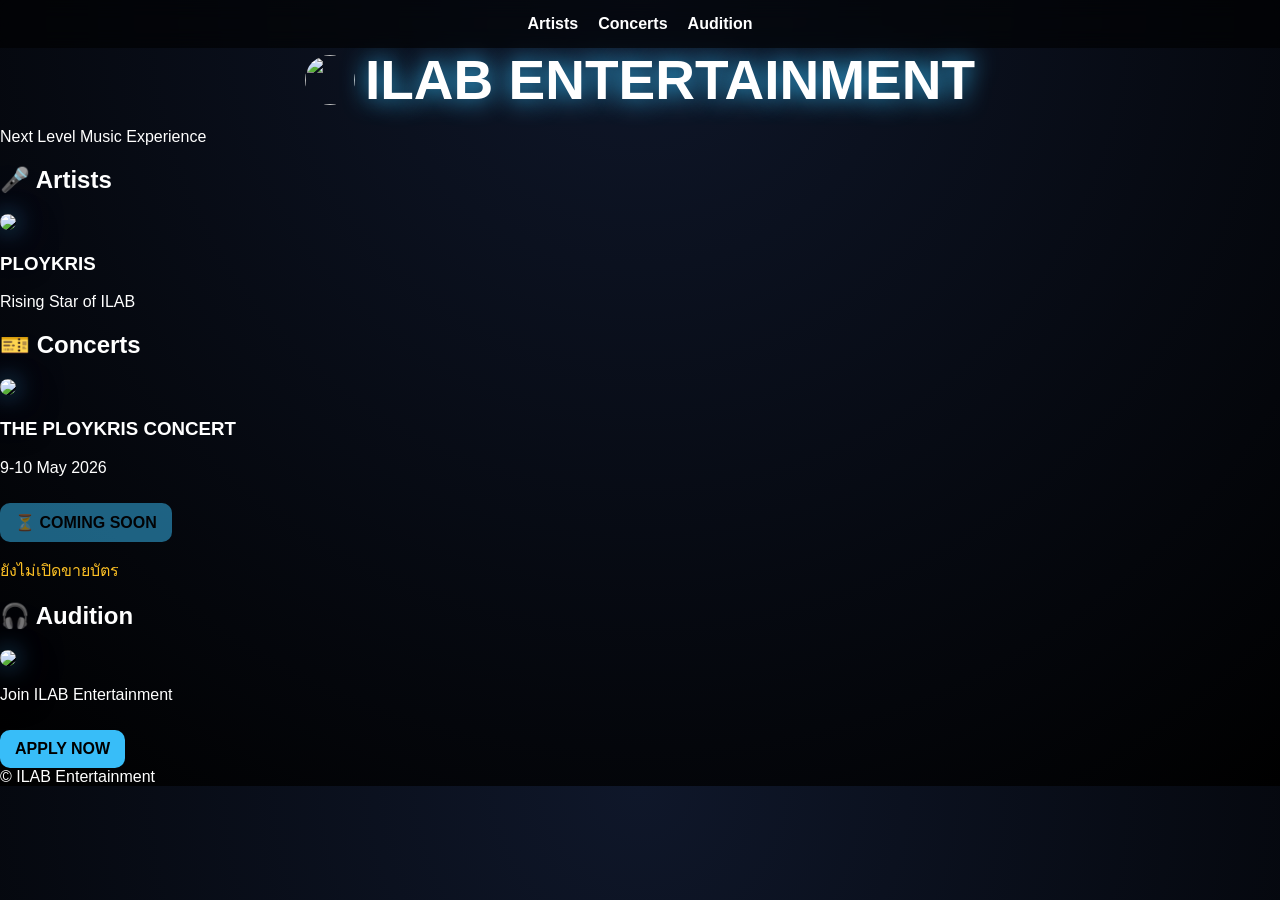
==== index.html @ 207a2a03 "Update index.html" ====
<!DOCTYPE html>
<html lang="th">
<head>
<meta charset="UTF-8">
<meta name="viewport" content="width=device-width, initial-scale=1.0">
<title>ILAB Entertainment</title>

<style>
body {
  margin: 0;
  font-family: sans-serif;
  background: radial-gradient(circle at top, #0f172a, #000);
  color: white;
}

/* NAV */
nav {
  position: sticky;
  top: 0;
  background: rgba(0,0,0,0.6);
  backdrop-filter: blur(10px);
  display: flex;
  justify-content: center;
  gap: 20px;
  padding: 15px;
  z-index: 100;
}

nav a {
  color: white;
  text-decoration: none;
  font-weight: bold;
}

nav a:hover {
  color: #38bdf8;
}

/ HERO /
.hero {
  text-align: center;
  padding: 100px 20px;
}

.hero h1 {
  font-size: 55px;
  text-shadow: 0 0 25px #38bdf8;
}

/ SECTION /
.section {
  padding: 60px 20px;
  text-align: center;
  max-width: 1000px;
  margin: auto;
}

/ GRID /
.grid {
  display: grid;
  grid-template-columns: repeat(auto-fit, minmax(250px, 1fr));
  gap: 20px;
}

/ CARD /
.card {
  background: rgba(255,255,255,0.08);
  border-radius: 20px;
  padding: 15px;
  box-shadow: 0 10px 30px rgba(0,0,0,0.6);
  transition: 0.4s;
  backdrop-filter: blur(8px);
}

.card:hover {
  transform: translateY(-10px);
  box-shadow: 0 0 30px #38bdf8;
}

/ 🔥 IMAGE ULTRA STYLE */
.img-wrapper {
  display: flex;
  justify-content: center;
  margin: 15px 0;
}

.img-wrapper img {
  width: 100%;
  max-width: 380px;
  border-radius: 25px;
  object-fit: cover;

  box-shadow:
    0 0 25px rgba(56,189,248,0.6),
    0 0 60px rgba(147,51,234,0.4),
    0 20px 40px rgba(0,0,0,0.7);

  transition: 0.4s;
}

.img-wrapper img:hover {
  transform: scale(1.08);
  box-shadow:
    0 0 40px #38bdf8,
    0 0 90px #9333ea;
}

/* BUTTON */
.btn {
  display: inline-block;
  margin-top: 10px;
  padding: 10px 15px;
  background: #38bdf8;
  color: black;
  border-radius: 10px;
  font-weight: bold;
  text-decoration: none;
  transition: 0.3s;
}

.btn:hover {
  transform: scale(1.1);
  background: #0ea5e9;
}

/ STATUS /
.open { color: #22c55e; font-weight: bold; }

/ FOOTER */
footer {
  text-align: center;
  padding: 20px;
  opacity: 0.6;
}
</style>
</head>

<body>

<!-- NAV -->
<nav>
  <a href="#artists">Artists</a>
  <a href="#concerts">Concerts</a>
  <a href="#audition">Audition</a>
</nav>

<!-- HERO -->
<div class="hero">

  <div style="display:flex; align-items:center; justify-content:center; gap:10px;">
    
    <img src="https://cdn.phototourl.com/free/2026-05-05-9e9a0f75-70d3-4eac-ad4e-f18c69994d20.png" style="width:50px; height:50px; border-radius:50%; object-fit:cover;">

    <h1 style="margin:0;">ILAB ENTERTAINMENT</h1>

  </div>

  <p>Next Level Music Experience</p>
</div>

<!-- ARTISTS -->
<div class="section" id="artists">
  <h2>🎤 Artists</h2>

  <div class="card">
    <div class="img-wrapper">
      <img src="https://cdn.phototourl.com/free/2026-05-05-300f2ee7-6647-4b32-9027-cfe3231309da.png">
    </div>
    <h3>PLOYKRIS</h3>
    <p>Rising Star of ILAB</p>
  </div>
</div>

<!-- CONCERTS -->
<div class="section" id="concerts">
  <h2>🎫 Concerts</h2>

  <div class="card">
    <div class="img-wrapper">
      <img src="https://cdn.phototourl.com/free/2026-05-05-ceb7ad8c-e963-48e6-9503-6c93573fc72d.png">
    </div>

    <h3>THE PLOYKRIS CONCERT</h3>
    <p>9-10 May 2026</p>
    <a id="ticketBtn" class="btn" href="https://forms.gle/ABzPrd4GBBBGkPys9" target="_blank">
  🎟 BUY TICKET
</a>

<p id="statusText"></p>

<!-- AUDITION -->
<div class="section" id="audition">
  <h2>🎧 Audition</h2>

  <div class="card">
    <div class="img-wrapper">
  <img src="https://cdn.phototourl.com/free/2026-05-05-8aede61c-8da3-44c8-a105-0e1db1012740.png">
</div>
    
    <p>Join ILAB Entertainment</p>

    <a class="btn" href="https://forms.gle/dGGSYwmSu6Qgvw5j8" target="_blank">
      APPLY NOW
    </a>
  </div>
</div>

<!-- FOOTER -->
<footer>
  © ILAB Entertainment
</footer>

  <script>
let statusState = 0; // 0=Coming Soon, 1=Open, 2=Sold Out

const btn = document.getElementById("ticketBtn");
const status = document.getElementById("statusText");

if (statusState === 0) {
  btn.innerHTML = "⏳ COMING SOON";
  btn.style.pointerEvents = "none";
  btn.style.opacity = "0.5";

  status.innerHTML = "ยังไม่เปิดขายบัตร";
  status.style.color = "#fbbf24";
}

else if (statusState === 1) {
  btn.innerHTML = "🎟 BUY TICKET";
  btn.style.pointerEvents = "auto";
  btn.style.opacity = "1";

  status.innerHTML = "🟢 เปิดขายแล้ว";
  status.style.color = "#22c55e";
}

else if (statusState === 2) {
  btn.innerHTML = "❌ SOLD OUT";
  btn.style.pointerEvents = "none";
  btn.style.opacity = "0.5";

  status.innerHTML = "บัตรขายหมดแล้ว";
  status.style.color = "#ef4444";
}
</script>

</body>
</html>
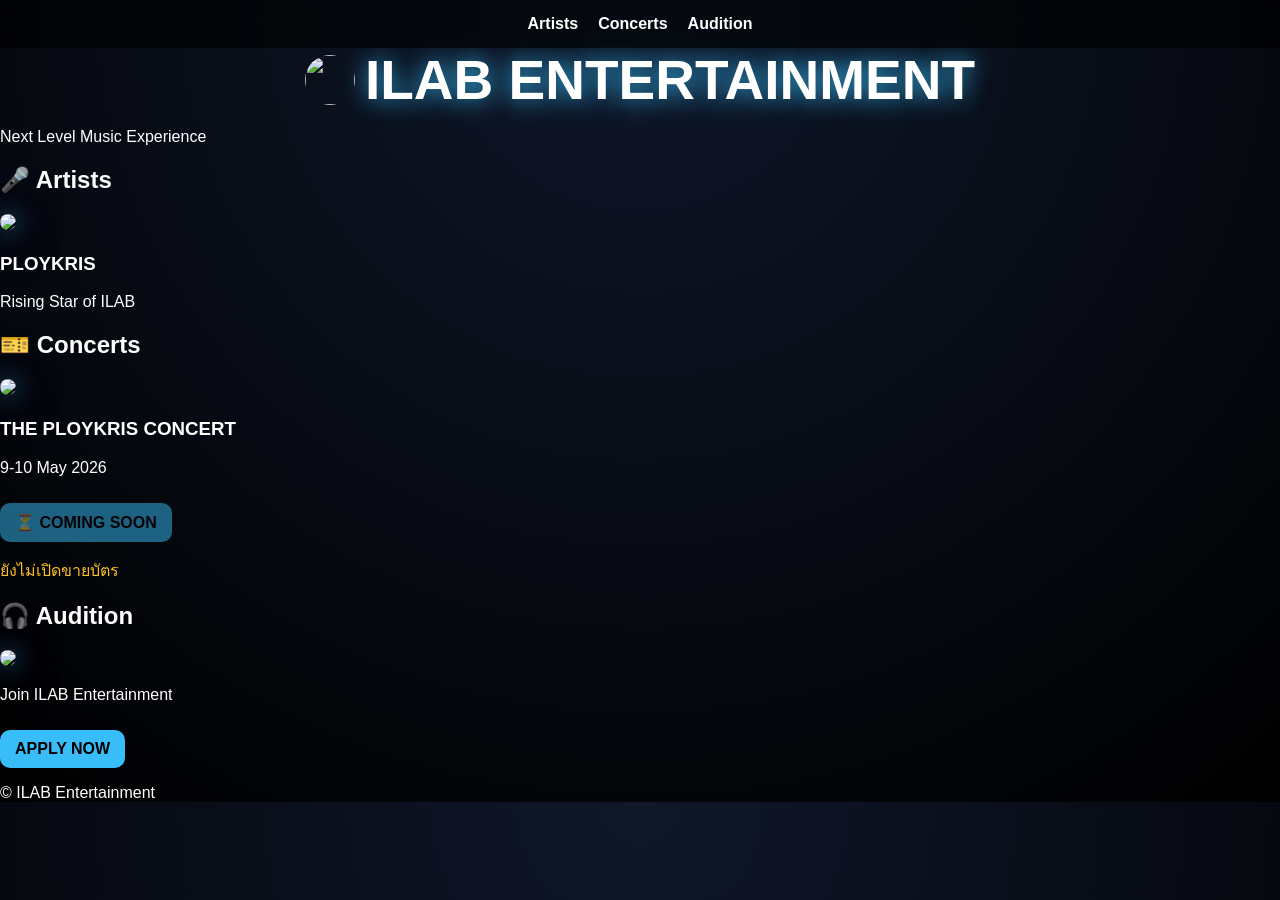
==== commit c1449301: "Update index.html" ====
--- a/index.html
+++ b/index.html
@@ -199,9 +199,12 @@
     
     <p>Join ILAB Entertainment</p>
 
-    <a class="btn" href="https://forms.gle/dGGSYwmSu6Qgvw5j8" target="_blank">
-      APPLY NOW
-    </a>
+<a id="auditionBtn" class="btn" href="https://forms.gle/dGGSYwmSu6Qgvw5j8" target="_blank">
+  APPLY NOW
+</a>
+
+<p id="auditionStatus"></p>
+
   </div>
 </div>
 
@@ -244,5 +247,39 @@
 }
 </script>
 
+    <script>
+let auditionState = 0; // 0=Coming Soon, 1=Open, 2=Closed
+
+const btn = document.getElementById("auditionBtn");
+const status = document.getElementById("auditionStatus");
+
+if (auditionState === 0) {
+  btn.innerHTML = "⏳ COMING SOON";
+  btn.style.pointerEvents = "none";
+  btn.style.opacity = "0.5";
+
+  status.innerHTML = "ยังไม่เปิดรับออดิชั่น";
+  status.style.color = "#fbbf24";
+}
+
+else if (auditionState === 1) {
+  btn.innerHTML = "🎧 APPLY NOW";
+  btn.style.pointerEvents = "auto";
+  btn.style.opacity = "1";
+
+  status.innerHTML = "🟢 เปิดรับสมัคร";
+  status.style.color = "#22c55e";
+}
+
+else if (auditionState === 2) {
+  btn.innerHTML = "❌ CLOSED";
+  btn.style.pointerEvents = "none";
+  btn.style.opacity = "0.5";
+
+  status.innerHTML = "ปิดรับสมัครแล้ว";
+  status.style.color = "#ef4444";
+}
+</script>
+    
 </body>
 </html>
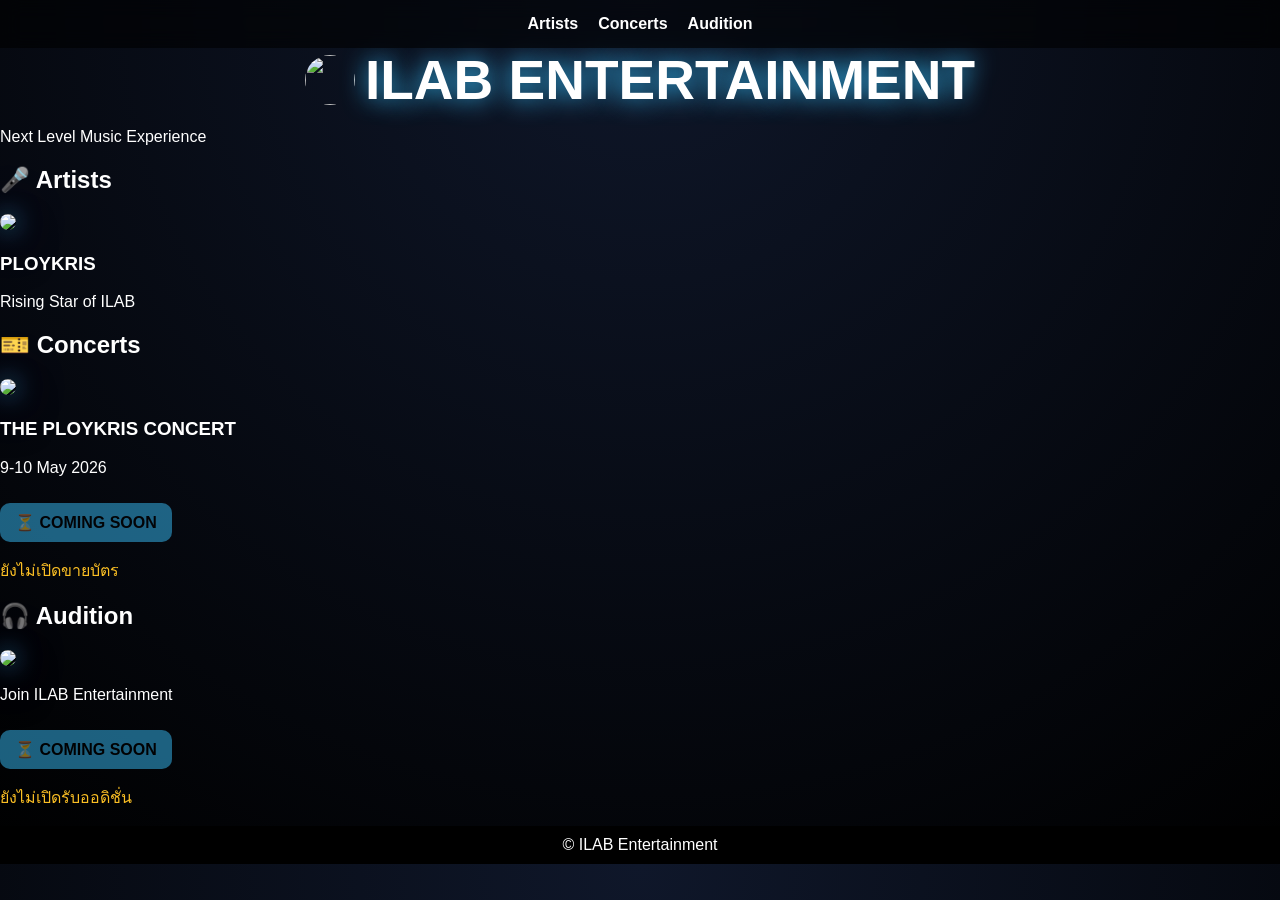
==== commit 727f170d: "Update index.html" ====
--- a/index.html
+++ b/index.html
@@ -209,77 +209,85 @@
 </div>
 
 <!-- FOOTER -->
-<footer>
+<footer style="background:black; text-align:center; padding:10px; color:white;">
   © ILAB Entertainment
 </footer>
 
-  <script>
+<script>
+/* =========================
+   🎟 TICKET SYSTEM
+========================= */
 let statusState = 0; // 0=Coming Soon, 1=Open, 2=Sold Out
 
-const btn = document.getElementById("ticketBtn");
-const status = document.getElementById("statusText");
-
-if (statusState === 0) {
-  btn.innerHTML = "⏳ COMING SOON";
-  btn.style.pointerEvents = "none";
-  btn.style.opacity = "0.5";
-
-  status.innerHTML = "ยังไม่เปิดขายบัตร";
-  status.style.color = "#fbbf24";
-}
-
-else if (statusState === 1) {
-  btn.innerHTML = "🎟 BUY TICKET";
-  btn.style.pointerEvents = "auto";
-  btn.style.opacity = "1";
-
-  status.innerHTML = "🟢 เปิดขายแล้ว";
-  status.style.color = "#22c55e";
-}
-
-else if (statusState === 2) {
-  btn.innerHTML = "❌ SOLD OUT";
-  btn.style.pointerEvents = "none";
-  btn.style.opacity = "0.5";
-
-  status.innerHTML = "บัตรขายหมดแล้ว";
-  status.style.color = "#ef4444";
+const ticketBtn = document.getElementById("ticketBtn");
+const ticketStatus = document.getElementById("statusText");
+
+if (ticketBtn && ticketStatus) {
+  if (statusState === 0) {
+    ticketBtn.innerHTML = "⏳ COMING SOON";
+    ticketBtn.style.pointerEvents = "none";
+    ticketBtn.style.opacity = "0.5";
+
+    ticketStatus.innerHTML = "ยังไม่เปิดขายบัตร";
+    ticketStatus.style.color = "#fbbf24";
+  }
+
+  else if (statusState === 1) {
+    ticketBtn.innerHTML = "🎟 BUY TICKET";
+    ticketBtn.style.pointerEvents = "auto";
+    ticketBtn.style.opacity = "1";
+
+    ticketStatus.innerHTML = "🟢 เปิดขายแล้ว";
+    ticketStatus.style.color = "#22c55e";
+  }
+
+  else if (statusState === 2) {
+    ticketBtn.innerHTML = "❌ SOLD OUT";
+    ticketBtn.style.pointerEvents = "none";
+    ticketBtn.style.opacity = "0.5";
+
+    ticketStatus.innerHTML = "บัตรขายหมดแล้ว";
+    ticketStatus.style.color = "#ef4444";
+  }
+}
+
+/* =========================
+   🎧 AUDITION SYSTEM
+========================= */
+let auditionState = 0; // 0=Coming Soon, 1=Open, 2=Closed
+
+const auditionBtn = document.getElementById("auditionBtn");
+const auditionStatus = document.getElementById("auditionStatus");
+
+if (auditionBtn && auditionStatus) {
+  if (auditionState === 0) {
+    auditionBtn.innerHTML = "⏳ COMING SOON";
+    auditionBtn.style.pointerEvents = "none";
+    auditionBtn.style.opacity = "0.5";
+
+    auditionStatus.innerHTML = "ยังไม่เปิดรับออดิชั่น";
+    auditionStatus.style.color = "#fbbf24";
+  }
+
+  else if (auditionState === 1) {
+    auditionBtn.innerHTML = "🎧 APPLY NOW";
+    auditionBtn.style.pointerEvents = "auto";
+    auditionBtn.style.opacity = "1";
+
+    auditionStatus.innerHTML = "🟢 เปิดรับสมัคร";
+    auditionStatus.style.color = "#22c55e";
+  }
+
+  else if (auditionState === 2) {
+    auditionBtn.innerHTML = "❌ CLOSED";
+    auditionBtn.style.pointerEvents = "none";
+    auditionBtn.style.opacity = "0.5";
+
+    auditionStatus.innerHTML = "ปิดรับสมัครแล้ว";
+    auditionStatus.style.color = "#ef4444";
+  }
 }
 </script>
 
-    <script>
-let auditionState = 0; // 0=Coming Soon, 1=Open, 2=Closed
-
-const btn = document.getElementById("auditionBtn");
-const status = document.getElementById("auditionStatus");
-
-if (auditionState === 0) {
-  btn.innerHTML = "⏳ COMING SOON";
-  btn.style.pointerEvents = "none";
-  btn.style.opacity = "0.5";
-
-  status.innerHTML = "ยังไม่เปิดรับออดิชั่น";
-  status.style.color = "#fbbf24";
-}
-
-else if (auditionState === 1) {
-  btn.innerHTML = "🎧 APPLY NOW";
-  btn.style.pointerEvents = "auto";
-  btn.style.opacity = "1";
-
-  status.innerHTML = "🟢 เปิดรับสมัคร";
-  status.style.color = "#22c55e";
-}
-
-else if (auditionState === 2) {
-  btn.innerHTML = "❌ CLOSED";
-  btn.style.pointerEvents = "none";
-  btn.style.opacity = "0.5";
-
-  status.innerHTML = "ปิดรับสมัครแล้ว";
-  status.style.color = "#ef4444";
-}
-</script>
-    
 </body>
 </html>
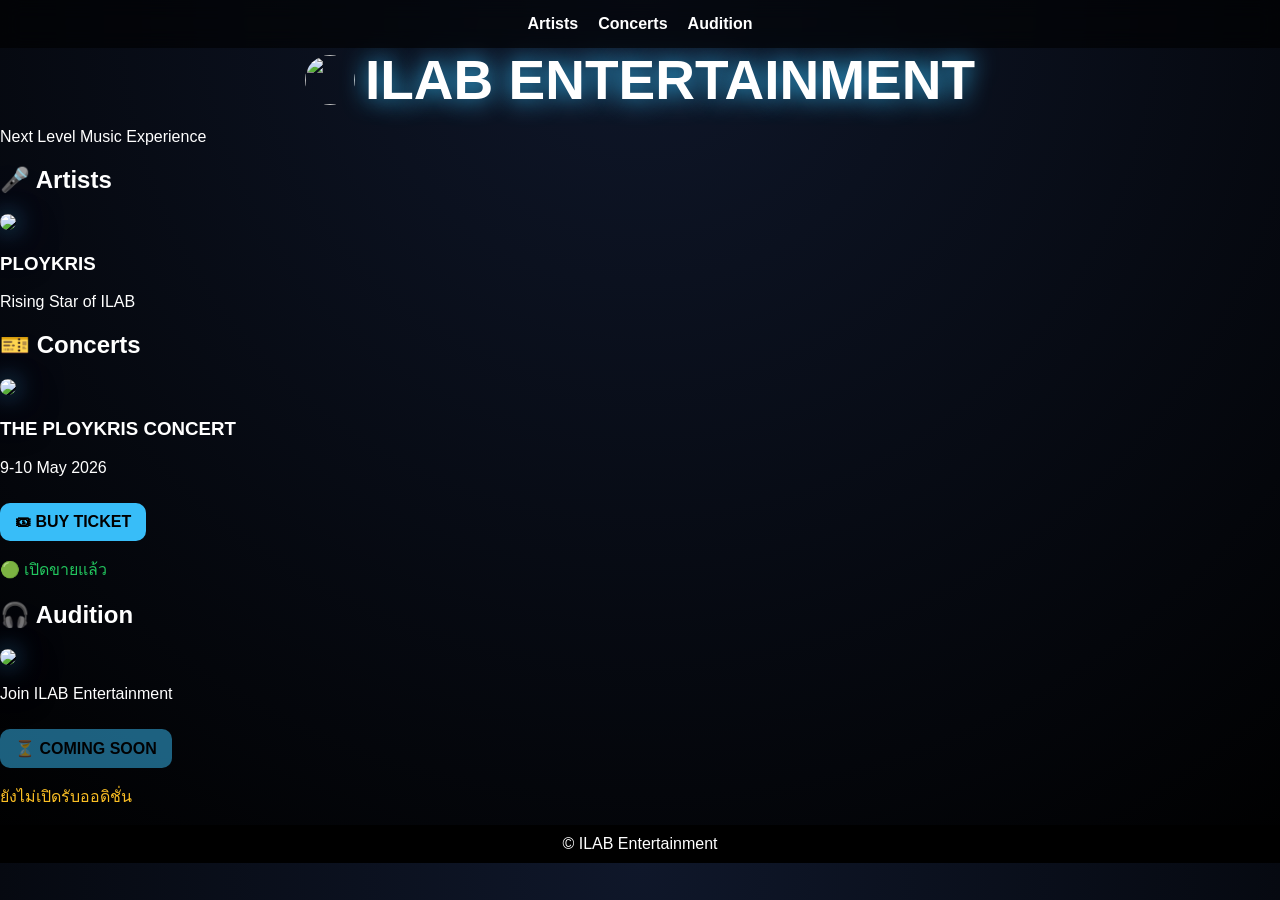
==== commit ab18fdf4: "Update index.html" ====
--- a/index.html
+++ b/index.html
@@ -217,7 +217,7 @@
 /* =========================
    🎟 TICKET SYSTEM
 ========================= */
-let statusState = 0; // 0=Coming Soon, 1=Open, 2=Sold Out
+let statusState = 1; // 0=Coming Soon, 1=Open, 2=Sold Out
 
 const ticketBtn = document.getElementById("ticketBtn");
 const ticketStatus = document.getElementById("statusText");
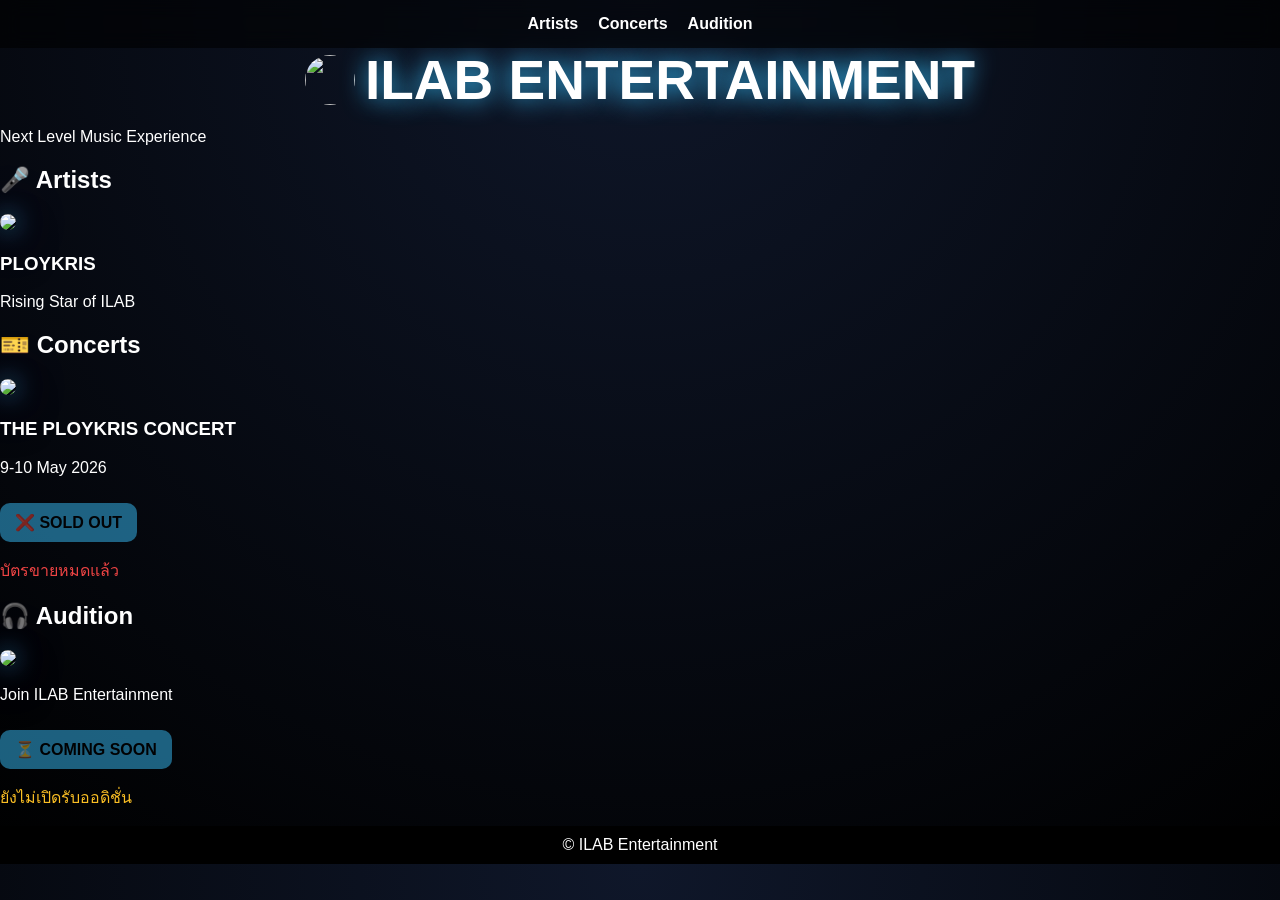
==== commit 516f4307: "Update index.html" ====
--- a/index.html
+++ b/index.html
@@ -217,7 +217,7 @@
 /* =========================
    🎟 TICKET SYSTEM
 ========================= */
-let statusState = 1; // 0=Coming Soon, 1=Open, 2=Sold Out
+let statusState = 2; // 0=Coming Soon, 1=Open, 2=Sold Out
 
 const ticketBtn = document.getElementById("ticketBtn");
 const ticketStatus = document.getElementById("statusText");
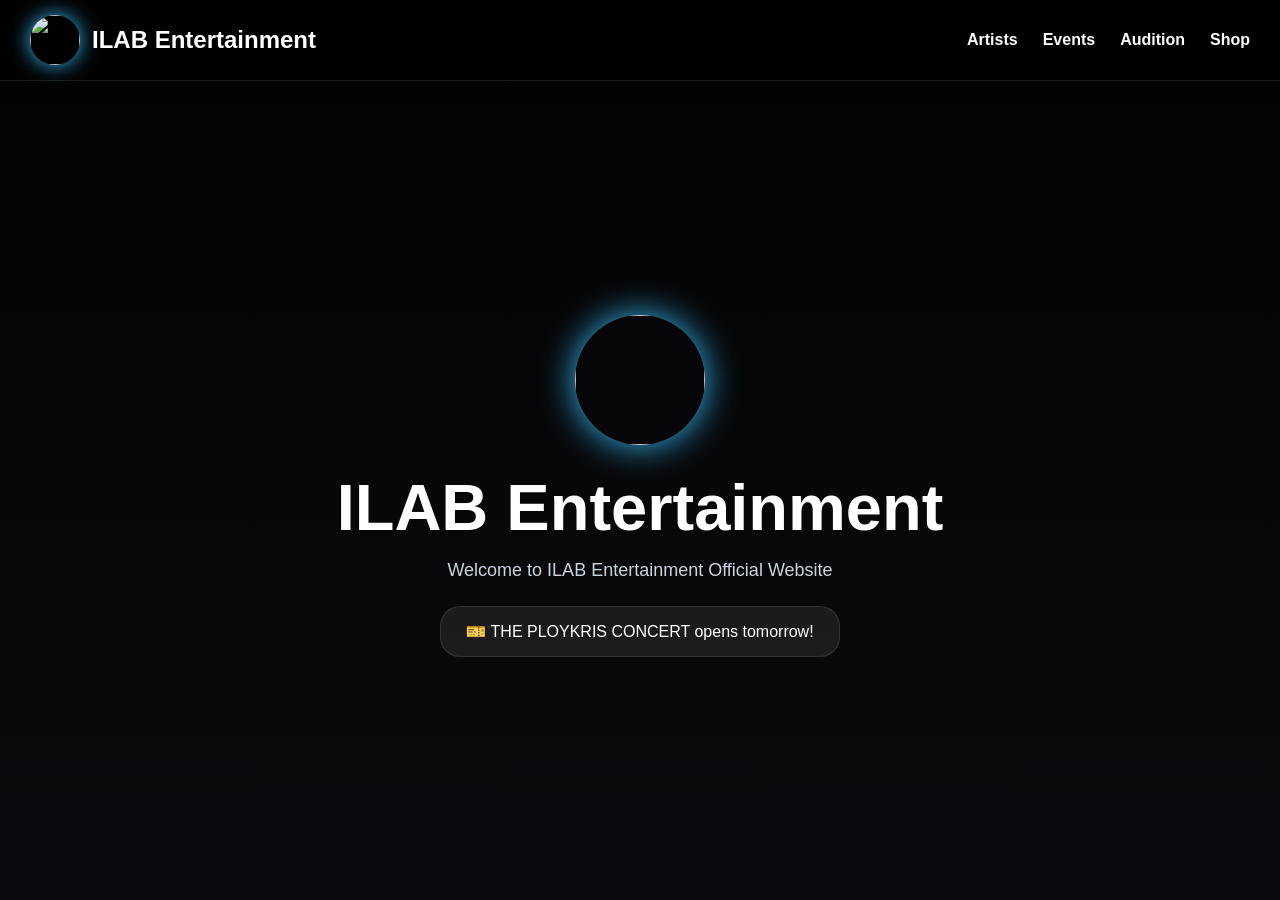
==== commit ebcdd284: "Update index.html" ====
--- a/index.html
+++ b/index.html
@@ -1,293 +1,475 @@
 <!DOCTYPE html>
-<html lang="th">
+<html lang="en">
+
 <head>
+
 <meta charset="UTF-8">
+
 <meta name="viewport" content="width=device-width, initial-scale=1.0">
+
 <title>ILAB Entertainment</title>
 
 <style>
-body {
-  margin: 0;
-  font-family: sans-serif;
-  background: radial-gradient(circle at top, #0f172a, #000);
-  color: white;
-}
-
-/* NAV */
-nav {
-  position: sticky;
-  top: 0;
-  background: rgba(0,0,0,0.6);
-  backdrop-filter: blur(10px);
-  display: flex;
-  justify-content: center;
-  gap: 20px;
-  padding: 15px;
-  z-index: 100;
-}
-
-nav a {
-  color: white;
-  text-decoration: none;
-  font-weight: bold;
-}
-
-nav a:hover {
-  color: #38bdf8;
-}
-
-/ HERO /
-.hero {
-  text-align: center;
-  padding: 100px 20px;
-}
-
-.hero h1 {
-  font-size: 55px;
-  text-shadow: 0 0 25px #38bdf8;
-}
-
-/ SECTION /
-.section {
-  padding: 60px 20px;
-  text-align: center;
-  max-width: 1000px;
-  margin: auto;
-}
-
-/ GRID /
-.grid {
-  display: grid;
-  grid-template-columns: repeat(auto-fit, minmax(250px, 1fr));
-  gap: 20px;
-}
-
-/ CARD /
-.card {
-  background: rgba(255,255,255,0.08);
-  border-radius: 20px;
-  padding: 15px;
-  box-shadow: 0 10px 30px rgba(0,0,0,0.6);
-  transition: 0.4s;
-  backdrop-filter: blur(8px);
-}
-
-.card:hover {
-  transform: translateY(-10px);
-  box-shadow: 0 0 30px #38bdf8;
-}
-
-/ 🔥 IMAGE ULTRA STYLE */
-.img-wrapper {
-  display: flex;
-  justify-content: center;
-  margin: 15px 0;
-}
-
-.img-wrapper img {
-  width: 100%;
-  max-width: 380px;
-  border-radius: 25px;
-  object-fit: cover;
-
-  box-shadow:
-    0 0 25px rgba(56,189,248,0.6),
-    0 0 60px rgba(147,51,234,0.4),
-    0 20px 40px rgba(0,0,0,0.7);
-
-  transition: 0.4s;
-}
-
-.img-wrapper img:hover {
-  transform: scale(1.08);
-  box-shadow:
-    0 0 40px #38bdf8,
-    0 0 90px #9333ea;
-}
-
-/* BUTTON */
-.btn {
-  display: inline-block;
-  margin-top: 10px;
-  padding: 10px 15px;
-  background: #38bdf8;
-  color: black;
-  border-radius: 10px;
-  font-weight: bold;
-  text-decoration: none;
-  transition: 0.3s;
-}
-
-.btn:hover {
-  transform: scale(1.1);
-  background: #0ea5e9;
-}
-
-/ STATUS /
-.open { color: #22c55e; font-weight: bold; }
-
-/ FOOTER */
-footer {
-  text-align: center;
-  padding: 20px;
-  opacity: 0.6;
-}
+
+/* =========================
+   RESET
+========================= */
+
+*{
+  margin:0;
+  padding:0;
+  box-sizing:border-box;
+  scroll-behavior:smooth;
+}
+
+body{
+  font-family:Arial,sans-serif;
+  background:#0b0b0f;
+  color:white;
+}
+
+/* =========================
+   NAVBAR
+========================= */
+
+nav{
+
+  position:sticky;
+  top:0;
+  z-index:1000;
+
+  display:flex;
+  justify-content:space-between;
+  align-items:center;
+
+  padding:15px 30px;
+
+  background:rgba(0,0,0,0.9);
+
+  backdrop-filter:blur(10px);
+
+  border-bottom:1px solid rgba(255,255,255,0.1);
+
+}
+
+/* โลโก้ + ชื่อ */
+
+.logo{
+
+  display:flex;
+  align-items:center;
+  gap:12px;
+
+}
+
+.logo img{
+
+  width:50px;
+  height:50px;
+
+  border-radius:50%;
+
+  object-fit:cover;
+
+  box-shadow:0 0 20px #38bdf8;
+
+}
+
+.logo h1{
+
+  font-size:24px;
+
+}
+
+/* เมนู */
+
+nav ul{
+
+  display:flex;
+  list-style:none;
+  gap:25px;
+
+}
+
+nav a{
+
+  text-decoration:none;
+  color:white;
+
+  font-weight:bold;
+
+  transition:0.3s;
+
+}
+
+nav a:hover{
+
+  color:#38bdf8;
+
+}
+
+/* =========================
+   HERO
+========================= */
+
+.hero{
+
+  min-height:90vh;
+
+  display:flex;
+  flex-direction:column;
+
+  justify-content:center;
+  align-items:center;
+
+  text-align:center;
+
+  padding:40px 20px;
+
+  background:
+  linear-gradient(to bottom, rgba(0,0,0,0.7), rgba(11,11,15,1)),
+  url('https://cdn.phototourl.com/free/2026-05-07-fa496630-8676-49d2-8dc0-3e9f41c4a56a.png');
+
+  background-size:cover;
+  background-position:center;
+
+}
+
+.hero img{
+
+  width:130px;
+  height:130px;
+
+  border-radius:50%;
+
+  object-fit:cover;
+
+  margin-bottom:25px;
+
+  box-shadow:0 0 35px #38bdf8;
+
+}
+
+.hero h2{
+
+  font-size:65px;
+  margin-bottom:15px;
+
+}
+
+.hero p{
+
+  color:#cbd5e1;
+
+  font-size:18px;
+
+  max-width:700px;
+
+}
+
+/* ข่าว */
+
+.news{
+
+  margin-top:25px;
+
+  background:rgba(255,255,255,0.08);
+
+  padding:15px 25px;
+
+  border-radius:20px;
+
+  border:1px solid rgba(255,255,255,0.1);
+
+}
+
+/* =========================
+   SECTION
+========================= */
+
+.section{
+
+  padding:90px 20px;
+
+  max-width:1200px;
+
+  margin:auto;
+
+}
+
+.section-title{
+
+  text-align:center;
+
+  font-size:42px;
+
+  margin-bottom:50px;
+
+}
+
+/* =========================
+   GRID
+========================= */
+
+.grid{
+
+  display:grid;
+
+  grid-template-columns:
+  repeat(auto-fit,minmax(260px,1fr));
+
+  gap:25px;
+
+}
+
+/* =========================
+   CARD
+========================= */
+
+.card{
+
+  background:rgba(255,255,255,0.05);
+
+  border:1px solid rgba(255,255,255,0.08);
+
+  border-radius:25px;
+
+  overflow:hidden;
+
+  transition:0.3s;
+
+}
+
+.card:hover{
+
+  transform:translateY(-8px);
+
+  box-shadow:0 0 25px rgba(56,189,248,0.3);
+
+}
+
+/* รูป */
+
+.img-wrapper{
+
+  width:100%;
+  height:300px;
+
+  overflow:hidden;
+
+}
+
+.img-wrapper img{
+
+  width:100%;
+  height:100%;
+
+  object-fit:cover;
+
+}
+
+/* เนื้อหา */
+
+.card-content{
+
+  padding:20px;
+
+}
+
+.card h3{
+
+  margin-bottom:10px;
+
+  font-size:24px;
+
+}
+
+.card p{
+
+  color:#cbd5e1;
+
+  margin-bottom:15px;
+
+}
+
+/* =========================
+   BUTTON
+========================= */
+
+.btn{
+
+  display:inline-block;
+
+  padding:12px 22px;
+
+  border:none;
+
+  border-radius:12px;
+
+  background:#38bdf8;
+
+  color:black;
+
+  font-weight:bold;
+
+  cursor:pointer;
+
+  transition:0.3s;
+
+}
+
+.btn:hover{
+
+  transform:scale(1.05);
+
+}
+
+.soldout-btn{
+
+  background:#444 !important;
+
+  color:white;
+
+  cursor:not-allowed;
+
+  opacity:0.7;
+
+}
+
+/* สถานะ */
+
+.open{
+
+  margin-top:12px;
+
+  color:#22c55e;
+
+  font-weight:bold;
+
+}
+
+.soldout{
+
+  margin-top:12px;
+
+  color:#ef4444;
+
+  font-weight:bold;
+
+}
+
+.coming{
+
+  margin-top:12px;
+
+  color:#fbbf24;
+
+  font-weight:bold;
+
+}
+
+/* =========================
+   FOOTER
+========================= */
+
+footer{
+
+  text-align:center;
+
+  padding:30px;
+
+  background:black;
+
+  margin-top:60px;
+
+  color:#888;
+
+}
+
+/* =========================
+   MOBILE
+========================= */
+
+@media(max-width:768px){
+
+  .hero h2{
+
+    font-size:42px;
+
+  }
+
+  nav{
+
+    flex-direction:column;
+
+    gap:15px;
+
+  }
+
+  nav ul{
+
+    flex-wrap:wrap;
+
+    justify-content:center;
+
+  }
+
+}
+
 </style>
 </head>
 
 <body>
 
-<!-- NAV -->
+<!-- =========================
+     NAVBAR
+========================= -->
+
 <nav>
-  <a href="#artists">Artists</a>
-  <a href="#concerts">Concerts</a>
-  <a href="#audition">Audition</a>
+
+  <div class="logo">
+
+    <!-- โลโก้ -->
+    <img src="ใส่ลิงก์โลโก้ตรงนี้">
+
+    <h1>ILAB Entertainment</h1>
+
+  </div>
+
+  <ul>
+
+    <li><a href="#artists">Artists</a></li>
+
+    <li><a href="#events">Events</a></li>
+
+    <li><a href="#audition">Audition</a></li>
+
+    <li><a href="#shop">Shop</a></li>
+
+  </ul>
+
 </nav>
 
-<!-- HERO -->
-<div class="hero">
-
-  <div style="display:flex; align-items:center; justify-content:center; gap:10px;">
-    
-    <img src="https://cdn.phototourl.com/free/2026-05-05-9e9a0f75-70d3-4eac-ad4e-f18c69994d20.png" style="width:50px; height:50px; border-radius:50%; object-fit:cover;">
-
-    <h1 style="margin:0;">ILAB ENTERTAINMENT</h1>
+<!-- =========================
+     HERO
+========================= -->
+
+<section class="hero">
+
+  <!-- โลโก้กลาง -->
+  <img src="https://cdn.phototourl.com/free/2026-05-07-fa496630-8676-49d2-8dc0-3e9f41c4a56a.png">
+
+  <h2>ILAB Entertainment</h2>
+
+  <p>
+    Welcome to ILAB Entertainment Official Website
+  </p>
+
+  <!-- ข่าว -->
+  <div class="news">
+
+    🎫 THE PLOYKRIS CONCERT opens tomorrow!
 
   </div>
 
-  <p>Next Level Music Experience</p>
-</div>
-
-<!-- ARTISTS -->
-<div class="section" id="artists">
-  <h2>🎤 Artists</h2>
-
-  <div class="card">
-    <div class="img-wrapper">
-      <img src="https://cdn.phototourl.com/free/2026-05-05-300f2ee7-6647-4b32-9027-cfe3231309da.png">
-    </div>
-    <h3>PLOYKRIS</h3>
-    <p>Rising Star of ILAB</p>
-  </div>
-</div>
-
-<!-- CONCERTS -->
-<div class="section" id="concerts">
-  <h2>🎫 Concerts</h2>
-
-  <div class="card">
-    <div class="img-wrapper">
-      <img src="https://cdn.phototourl.com/free/2026-05-05-ceb7ad8c-e963-48e6-9503-6c93573fc72d.png">
-    </div>
-
-    <h3>THE PLOYKRIS CONCERT</h3>
-    <p>9-10 May 2026</p>
-    <a id="ticketBtn" class="btn" href="https://forms.gle/ABzPrd4GBBBGkPys9" target="_blank">
-  🎟 BUY TICKET
-</a>
-
-<p id="statusText"></p>
-
-<!-- AUDITION -->
-<div class="section" id="audition">
-  <h2>🎧 Audition</h2>
-
-  <div class="card">
-    <div class="img-wrapper">
-  <img src="https://cdn.phototourl.com/free/2026-05-05-8aede61c-8da3-44c8-a105-0e1db1012740.png">
-</div>
-    
-    <p>Join ILAB Entertainment</p>
-
-<a id="auditionBtn" class="btn" href="https://forms.gle/dGGSYwmSu6Qgvw5j8" target="_blank">
-  APPLY NOW
-</a>
-
-<p id="auditionStatus"></p>
-
-  </div>
-</div>
-
-<!-- FOOTER -->
-<footer style="background:black; text-align:center; padding:10px; color:white;">
-  © ILAB Entertainment
-</footer>
-
-<script>
-/* =========================
-   🎟 TICKET SYSTEM
-========================= */
-let statusState = 2; // 0=Coming Soon, 1=Open, 2=Sold Out
-
-const ticketBtn = document.getElementById("ticketBtn");
-const ticketStatus = document.getElementById("statusText");
-
-if (ticketBtn && ticketStatus) {
-  if (statusState === 0) {
-    ticketBtn.innerHTML = "⏳ COMING SOON";
-    ticketBtn.style.pointerEvents = "none";
-    ticketBtn.style.opacity = "0.5";
-
-    ticketStatus.innerHTML = "ยังไม่เปิดขายบัตร";
-    ticketStatus.style.color = "#fbbf24";
-  }
-
-  else if (statusState === 1) {
-    ticketBtn.innerHTML = "🎟 BUY TICKET";
-    ticketBtn.style.pointerEvents = "auto";
-    ticketBtn.style.opacity = "1";
-
-    ticketStatus.innerHTML = "🟢 เปิดขายแล้ว";
-    ticketStatus.style.color = "#22c55e";
-  }
-
-  else if (statusState === 2) {
-    ticketBtn.innerHTML = "❌ SOLD OUT";
-    ticketBtn.style.pointerEvents = "none";
-    ticketBtn.style.opacity = "0.5";
-
-    ticketStatus.innerHTML = "บัตรขายหมดแล้ว";
-    ticketStatus.style.color = "#ef4444";
-  }
-}
-
-/* =========================
-   🎧 AUDITION SYSTEM
-========================= */
-let auditionState = 0; // 0=Coming Soon, 1=Open, 2=Closed
-
-const auditionBtn = document.getElementById("auditionBtn");
-const auditionStatus = document.getElementById("auditionStatus");
-
-if (auditionBtn && auditionStatus) {
-  if (auditionState === 0) {
-    auditionBtn.innerHTML = "⏳ COMING SOON";
-    auditionBtn.style.pointerEvents = "none";
-    auditionBtn.style.opacity = "0.5";
-
-    auditionStatus.innerHTML = "ยังไม่เปิดรับออดิชั่น";
-    auditionStatus.style.color = "#fbbf24";
-  }
-
-  else if (auditionState === 1) {
-    auditionBtn.innerHTML = "🎧 APPLY NOW";
-    auditionBtn.style.pointerEvents = "auto";
-    auditionBtn.style.opacity = "1";
-
-    auditionStatus.innerHTML = "🟢 เปิดรับสมัคร";
-    auditionStatus.style.color = "#22c55e";
-  }
-
-  else if (auditionState === 2) {
-    auditionBtn.innerHTML = "❌ CLOSED";
-    auditionBtn.style.pointerEvents = "none";
-    auditionBtn.style.opacity = "0.5";
-
-    auditionStatus.innerHTML = "ปิดรับสมัครแล้ว";
-    auditionStatus.style.color = "#ef4444";
-  }
-}
-</script>
-
-</body>
-</html>
+</section>
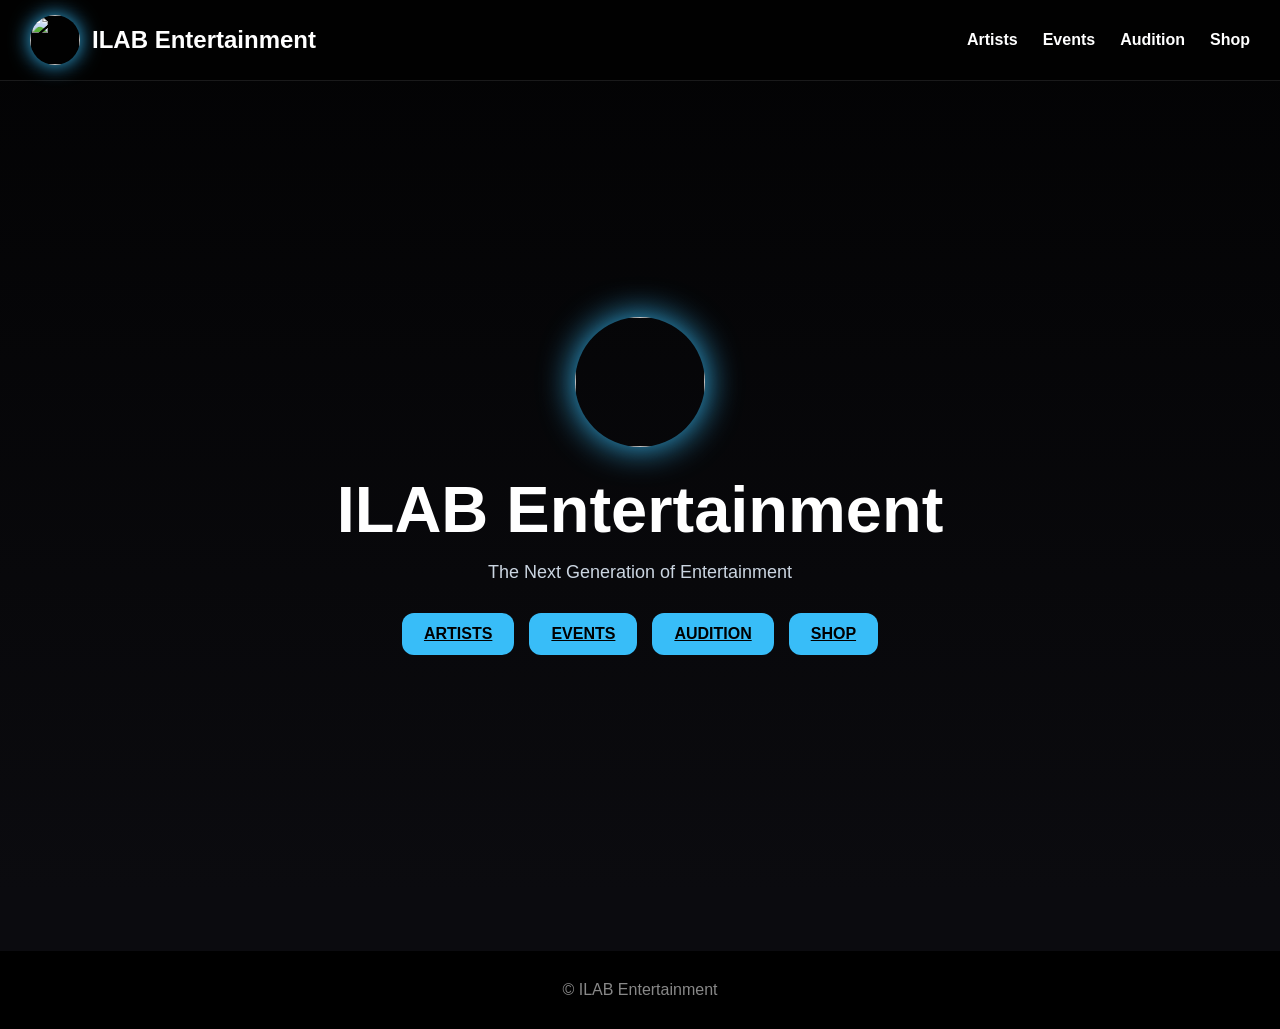
==== commit b5f5e9d1: "Update index.html" ====
--- a/index.html
+++ b/index.html
@@ -3,420 +3,15 @@
 
 <head>
 
-<meta charset="UTF-8">
+  <meta charset="UTF-8">
 
-<meta name="viewport" content="width=device-width, initial-scale=1.0">
+  <meta name="viewport" content="width=device-width, initial-scale=1.0">
 
-<title>ILAB Entertainment</title>
+  <title>ILAB Entertainment</title>
 
-<style>
+  <!-- CSS -->
+  <link rel="stylesheet" href="style.css">
 
-/* =========================
-   RESET
-========================= */
-
-*{
-  margin:0;
-  padding:0;
-  box-sizing:border-box;
-  scroll-behavior:smooth;
-}
-
-body{
-  font-family:Arial,sans-serif;
-  background:#0b0b0f;
-  color:white;
-}
-
-/* =========================
-   NAVBAR
-========================= */
-
-nav{
-
-  position:sticky;
-  top:0;
-  z-index:1000;
-
-  display:flex;
-  justify-content:space-between;
-  align-items:center;
-
-  padding:15px 30px;
-
-  background:rgba(0,0,0,0.9);
-
-  backdrop-filter:blur(10px);
-
-  border-bottom:1px solid rgba(255,255,255,0.1);
-
-}
-
-/* โลโก้ + ชื่อ */
-
-.logo{
-
-  display:flex;
-  align-items:center;
-  gap:12px;
-
-}
-
-.logo img{
-
-  width:50px;
-  height:50px;
-
-  border-radius:50%;
-
-  object-fit:cover;
-
-  box-shadow:0 0 20px #38bdf8;
-
-}
-
-.logo h1{
-
-  font-size:24px;
-
-}
-
-/* เมนู */
-
-nav ul{
-
-  display:flex;
-  list-style:none;
-  gap:25px;
-
-}
-
-nav a{
-
-  text-decoration:none;
-  color:white;
-
-  font-weight:bold;
-
-  transition:0.3s;
-
-}
-
-nav a:hover{
-
-  color:#38bdf8;
-
-}
-
-/* =========================
-   HERO
-========================= */
-
-.hero{
-
-  min-height:90vh;
-
-  display:flex;
-  flex-direction:column;
-
-  justify-content:center;
-  align-items:center;
-
-  text-align:center;
-
-  padding:40px 20px;
-
-  background:
-  linear-gradient(to bottom, rgba(0,0,0,0.7), rgba(11,11,15,1)),
-  url('https://cdn.phototourl.com/free/2026-05-07-fa496630-8676-49d2-8dc0-3e9f41c4a56a.png');
-
-  background-size:cover;
-  background-position:center;
-
-}
-
-.hero img{
-
-  width:130px;
-  height:130px;
-
-  border-radius:50%;
-
-  object-fit:cover;
-
-  margin-bottom:25px;
-
-  box-shadow:0 0 35px #38bdf8;
-
-}
-
-.hero h2{
-
-  font-size:65px;
-  margin-bottom:15px;
-
-}
-
-.hero p{
-
-  color:#cbd5e1;
-
-  font-size:18px;
-
-  max-width:700px;
-
-}
-
-/* ข่าว */
-
-.news{
-
-  margin-top:25px;
-
-  background:rgba(255,255,255,0.08);
-
-  padding:15px 25px;
-
-  border-radius:20px;
-
-  border:1px solid rgba(255,255,255,0.1);
-
-}
-
-/* =========================
-   SECTION
-========================= */
-
-.section{
-
-  padding:90px 20px;
-
-  max-width:1200px;
-
-  margin:auto;
-
-}
-
-.section-title{
-
-  text-align:center;
-
-  font-size:42px;
-
-  margin-bottom:50px;
-
-}
-
-/* =========================
-   GRID
-========================= */
-
-.grid{
-
-  display:grid;
-
-  grid-template-columns:
-  repeat(auto-fit,minmax(260px,1fr));
-
-  gap:25px;
-
-}
-
-/* =========================
-   CARD
-========================= */
-
-.card{
-
-  background:rgba(255,255,255,0.05);
-
-  border:1px solid rgba(255,255,255,0.08);
-
-  border-radius:25px;
-
-  overflow:hidden;
-
-  transition:0.3s;
-
-}
-
-.card:hover{
-
-  transform:translateY(-8px);
-
-  box-shadow:0 0 25px rgba(56,189,248,0.3);
-
-}
-
-/* รูป */
-
-.img-wrapper{
-
-  width:100%;
-  height:300px;
-
-  overflow:hidden;
-
-}
-
-.img-wrapper img{
-
-  width:100%;
-  height:100%;
-
-  object-fit:cover;
-
-}
-
-/* เนื้อหา */
-
-.card-content{
-
-  padding:20px;
-
-}
-
-.card h3{
-
-  margin-bottom:10px;
-
-  font-size:24px;
-
-}
-
-.card p{
-
-  color:#cbd5e1;
-
-  margin-bottom:15px;
-
-}
-
-/* =========================
-   BUTTON
-========================= */
-
-.btn{
-
-  display:inline-block;
-
-  padding:12px 22px;
-
-  border:none;
-
-  border-radius:12px;
-
-  background:#38bdf8;
-
-  color:black;
-
-  font-weight:bold;
-
-  cursor:pointer;
-
-  transition:0.3s;
-
-}
-
-.btn:hover{
-
-  transform:scale(1.05);
-
-}
-
-.soldout-btn{
-
-  background:#444 !important;
-
-  color:white;
-
-  cursor:not-allowed;
-
-  opacity:0.7;
-
-}
-
-/* สถานะ */
-
-.open{
-
-  margin-top:12px;
-
-  color:#22c55e;
-
-  font-weight:bold;
-
-}
-
-.soldout{
-
-  margin-top:12px;
-
-  color:#ef4444;
-
-  font-weight:bold;
-
-}
-
-.coming{
-
-  margin-top:12px;
-
-  color:#fbbf24;
-
-  font-weight:bold;
-
-}
-
-/* =========================
-   FOOTER
-========================= */
-
-footer{
-
-  text-align:center;
-
-  padding:30px;
-
-  background:black;
-
-  margin-top:60px;
-
-  color:#888;
-
-}
-
-/* =========================
-   MOBILE
-========================= */
-
-@media(max-width:768px){
-
-  .hero h2{
-
-    font-size:42px;
-
-  }
-
-  nav{
-
-    flex-direction:column;
-
-    gap:15px;
-
-  }
-
-  nav ul{
-
-    flex-wrap:wrap;
-
-    justify-content:center;
-
-  }
-
-}
-
-</style>
 </head>
 
 <body>
@@ -429,8 +24,8 @@
 
   <div class="logo">
 
-    <!-- โลโก้ -->
-    <img src="ใส่ลิงก์โลโก้ตรงนี้">
+    <!-- 🔥 ใส่ลิงก์โลโก้ -->
+    <img src="https://cdn.phototourl.com/free/2026-05-07-71b286ea-a892-4ddd-8697-891be16e0f4e.png">
 
     <h1>ILAB Entertainment</h1>
 
@@ -438,13 +33,13 @@
 
   <ul>
 
-    <li><a href="#artists">Artists</a></li>
+    <li><a href="artists.html">Artists</a></li>
 
-    <li><a href="#events">Events</a></li>
+    <li><a href="events.html">Events</a></li>
 
-    <li><a href="#audition">Audition</a></li>
+    <li><a href="audition.html">Audition</a></li>
 
-    <li><a href="#shop">Shop</a></li>
+    <li><a href="shop.html">Shop</a></li>
 
   </ul>
 
@@ -456,20 +51,62 @@
 
 <section class="hero">
 
-  <!-- โลโก้กลาง -->
-  <img src="https://cdn.phototourl.com/free/2026-05-07-fa496630-8676-49d2-8dc0-3e9f41c4a56a.png">
+  <!-- 🔥 โลโก้กลาง -->
+  <img src="https://cdn.phototourl.com/free/2026-05-07-71b286ea-a892-4ddd-8697-891be16e0f4e.png">
 
   <h2>ILAB Entertainment</h2>
 
+  <!-- 🔥 เปลี่ยนข้อความ -->
   <p>
-    Welcome to ILAB Entertainment Official Website
+
+    The Next Generation of Entertainment
+
   </p>
 
-  <!-- ข่าว -->
-  <div class="news">
+  <!-- ปุ่ม -->
 
-    🎫 THE PLOYKRIS CONCERT opens tomorrow!
+  <div style="margin-top:30px; display:flex; gap:15px; flex-wrap:wrap; justify-content:center;">
+
+    <a href="artists.html" class="btn">
+
+      ARTISTS
+
+    </a>
+
+    <a href="events.html" class="btn">
+
+      EVENTS
+
+    </a>
+
+    <a href="audition.html" class="btn">
+
+      AUDITION
+
+    </a>
+
+    <a href="shop.html" class="btn">
+
+      SHOP
+
+    </a>
 
   </div>
 
 </section>
+
+<!-- =========================
+     FOOTER
+========================= -->
+
+<footer>
+
+  © ILAB Entertainment
+
+</footer>
+
+<!-- JS -->
+<script src="script.js"></script>
+
+</body>
+</html>
--- a/style.css
+++ b/style.css
@@ -0,0 +1,406 @@
+/* =========================
+   RESET
+========================= */
+
+*{
+  margin:0;
+  padding:0;
+  box-sizing:border-box;
+  scroll-behavior:smooth;
+}
+
+body{
+  font-family:Arial,sans-serif;
+  background:#0b0b0f;
+  color:white;
+}
+
+/* =========================
+   NAVBAR
+========================= */
+
+nav{
+
+  position:sticky;
+  top:0;
+  z-index:1000;
+
+  display:flex;
+  justify-content:space-between;
+  align-items:center;
+
+  padding:15px 30px;
+
+  background:rgba(0,0,0,0.9);
+
+  backdrop-filter:blur(10px);
+
+  border-bottom:1px solid rgba(255,255,255,0.1);
+
+}
+
+.logo{
+
+  display:flex;
+  align-items:center;
+  gap:12px;
+
+}
+
+.logo img{
+
+  width:50px;
+  height:50px;
+
+  border-radius:50%;
+
+  object-fit:cover;
+
+  box-shadow:0 0 20px #38bdf8;
+
+}
+
+.logo h1{
+
+  font-size:24px;
+
+}
+
+nav ul{
+
+  display:flex;
+  list-style:none;
+  gap:25px;
+
+}
+
+nav a{
+
+  text-decoration:none;
+  color:white;
+
+  font-weight:bold;
+
+  transition:0.3s;
+
+}
+
+nav a:hover{
+
+  color:#38bdf8;
+
+}
+
+/* =========================
+   HERO
+========================= */
+
+.hero{
+
+  min-height:90vh;
+
+  display:flex;
+  flex-direction:column;
+
+  justify-content:center;
+  align-items:center;
+
+  text-align:center;
+
+  padding:40px 20px;
+
+  background:
+  linear-gradient(to bottom, rgba(0,0,0,0.7), rgba(11,11,15,1)),
+  url('https://images.unsplash.com/photo-1501386761578-eac5c94b800a?q=80&w=1200&auto=format&fit=crop');
+
+  background-size:cover;
+  background-position:center;
+
+}
+
+.hero img{
+
+  width:130px;
+  height:130px;
+
+  border-radius:50%;
+
+  object-fit:cover;
+
+  margin-bottom:25px;
+
+  box-shadow:0 0 35px #38bdf8;
+
+}
+
+.hero h2{
+
+  font-size:65px;
+  margin-bottom:15px;
+
+}
+
+.hero p{
+
+  color:#cbd5e1;
+
+  font-size:18px;
+
+  max-width:700px;
+
+}
+
+.news{
+
+  margin-top:25px;
+
+  background:rgba(255,255,255,0.08);
+
+  padding:15px 25px;
+
+  border-radius:20px;
+
+  border:1px solid rgba(255,255,255,0.1);
+
+}
+
+/* =========================
+   SECTION
+========================= */
+
+.section{
+
+  padding:90px 20px;
+
+  max-width:1200px;
+
+  margin:auto;
+
+}
+
+.section-title{
+
+  text-align:center;
+
+  font-size:42px;
+
+  margin-bottom:50px;
+
+}
+
+/* =========================
+   GRID
+========================= */
+
+.grid{
+
+  display:grid;
+
+  grid-template-columns:
+  repeat(auto-fit,minmax(260px,1fr));
+
+  gap:25px;
+
+}
+
+/* =========================
+   CARD
+========================= */
+
+.card{
+
+  background:rgba(255,255,255,0.05);
+
+  border:1px solid rgba(255,255,255,0.08);
+
+  border-radius:25px;
+
+  overflow:hidden;
+
+  transition:0.3s;
+
+}
+
+.card:hover{
+
+  transform:translateY(-8px);
+
+  box-shadow:0 0 25px rgba(56,189,248,0.3);
+
+}
+
+.img-wrapper{
+
+  width:100%;
+  height:300px;
+
+  overflow:hidden;
+
+}
+
+.img-wrapper img{
+
+  width:100%;
+  height:100%;
+
+  object-fit:cover;
+
+}
+
+.card-content{
+
+  padding:20px;
+
+}
+
+.card h3{
+
+  margin-bottom:10px;
+
+  font-size:24px;
+
+}
+
+.card p{
+
+  color:#cbd5e1;
+
+  margin-bottom:15px;
+
+}
+
+/* =========================
+   BUTTON
+========================= */
+
+.btn{
+
+  display:inline-block;
+
+  padding:12px 22px;
+
+  border:none;
+
+  border-radius:12px;
+
+  background:#38bdf8;
+
+  color:black;
+
+  font-weight:bold;
+
+  cursor:pointer;
+
+  transition:0.3s;
+
+}
+
+.btn:hover{
+
+  transform:scale(1.05);
+
+}
+
+.soldout-btn{
+
+  background:#444 !important;
+
+  color:white;
+
+  cursor:not-allowed;
+
+  opacity:0.7;
+
+}
+
+/* =========================
+   STATUS
+========================= */
+
+.open{
+
+  margin-top:12px;
+
+  color:#22c55e;
+
+  font-weight:bold;
+
+}
+
+.soldout{
+
+  margin-top:12px;
+
+  color:#ef4444;
+
+  font-weight:bold;
+
+}
+
+.coming{
+
+  margin-top:12px;
+
+  color:#fbbf24;
+
+  font-weight:bold;
+
+}
+
+.limited{
+
+  margin-top:12px;
+
+  color:#a855f7;
+
+  font-weight:bold;
+
+}
+
+/* =========================
+   FOOTER
+========================= */
+
+footer{
+
+  text-align:center;
+
+  padding:30px;
+
+  background:black;
+
+  margin-top:60px;
+
+  color:#888;
+
+}
+
+/* =========================
+   MOBILE
+========================= */
+
+@media(max-width:768px){
+
+  .hero h2{
+
+    font-size:42px;
+
+  }
+
+  nav{
+
+    flex-direction:column;
+
+    gap:15px;
+
+  }
+
+  nav ul{
+
+    flex-wrap:wrap;
+
+    justify-content:center;
+
+  }
+
+}
